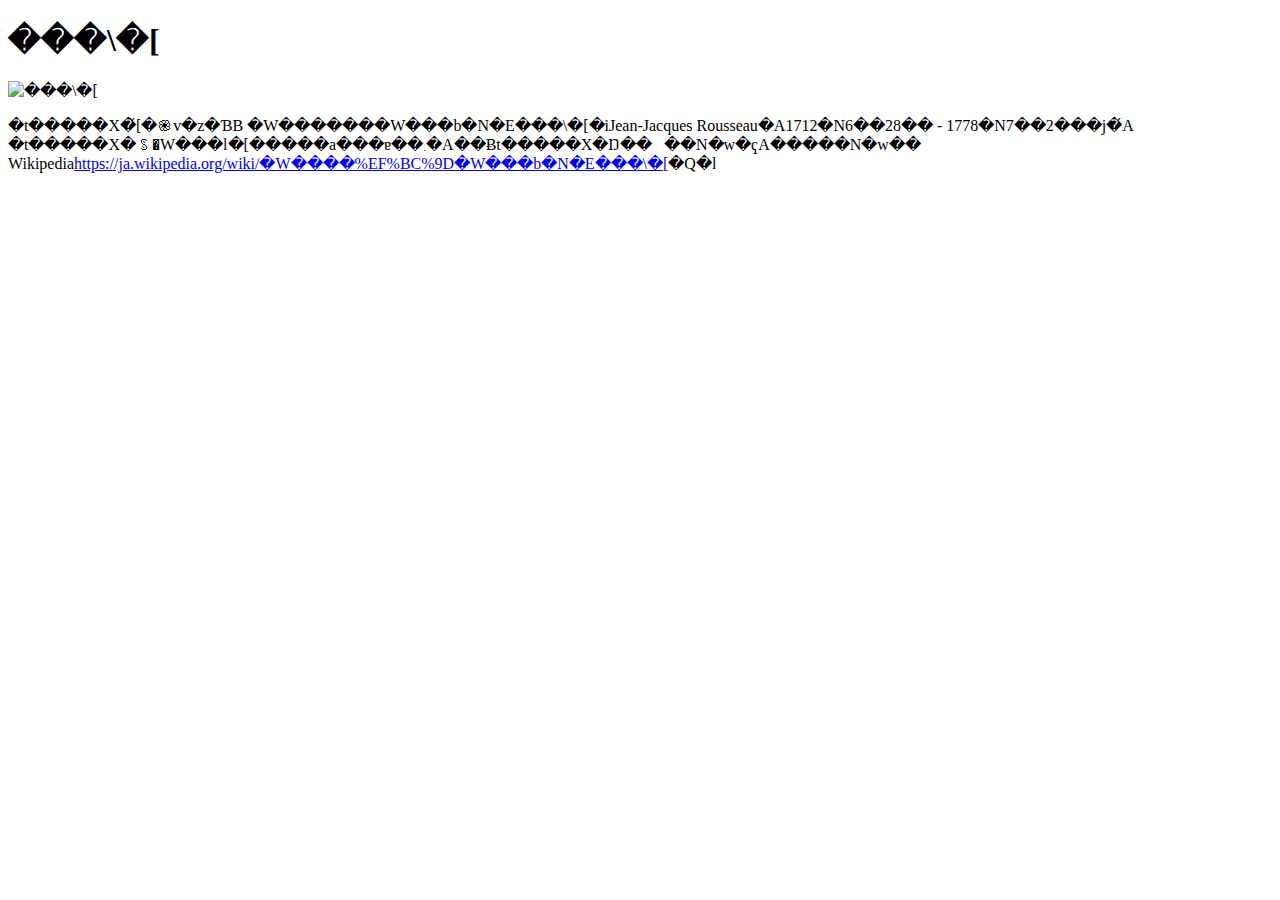
==== ルソー.html @ 2a6c0363 "Add files via upload" ====
<!DOCTYPE html>
	<html>
		<head>
		<title>���\�[</title>
		</head>
		<body>
		<h1>���\�[</h1>
		<img src="file:///C:/Users/naito%20sho/Desktop/���\�[.jpg" alt="���\�[">
		<p>�t�����X�̌[�֎v�z�ƁB
		�W�������W���b�N�E���\�[�iJean-Jacques Rousseau�A1712�N6��28�� - 1778�N7��2���j�́A<br>
		�t�����X�ꌗ�W���l�[�����a���ɐ��܂�A��Ƀt�����X�Ŋ��􂵂��N�w�ҁA�����N�w��<br>
		Wikipedia<a href="https://ja.wikipedia.org/wiki/�W����%EF%BC%9D�W���b�N�E���\�[">https://ja.wikipedia.org/wiki/�W����%EF%BC%9D�W���b�N�E���\�[</a>�Q�l</p>
		</body>
	</html>
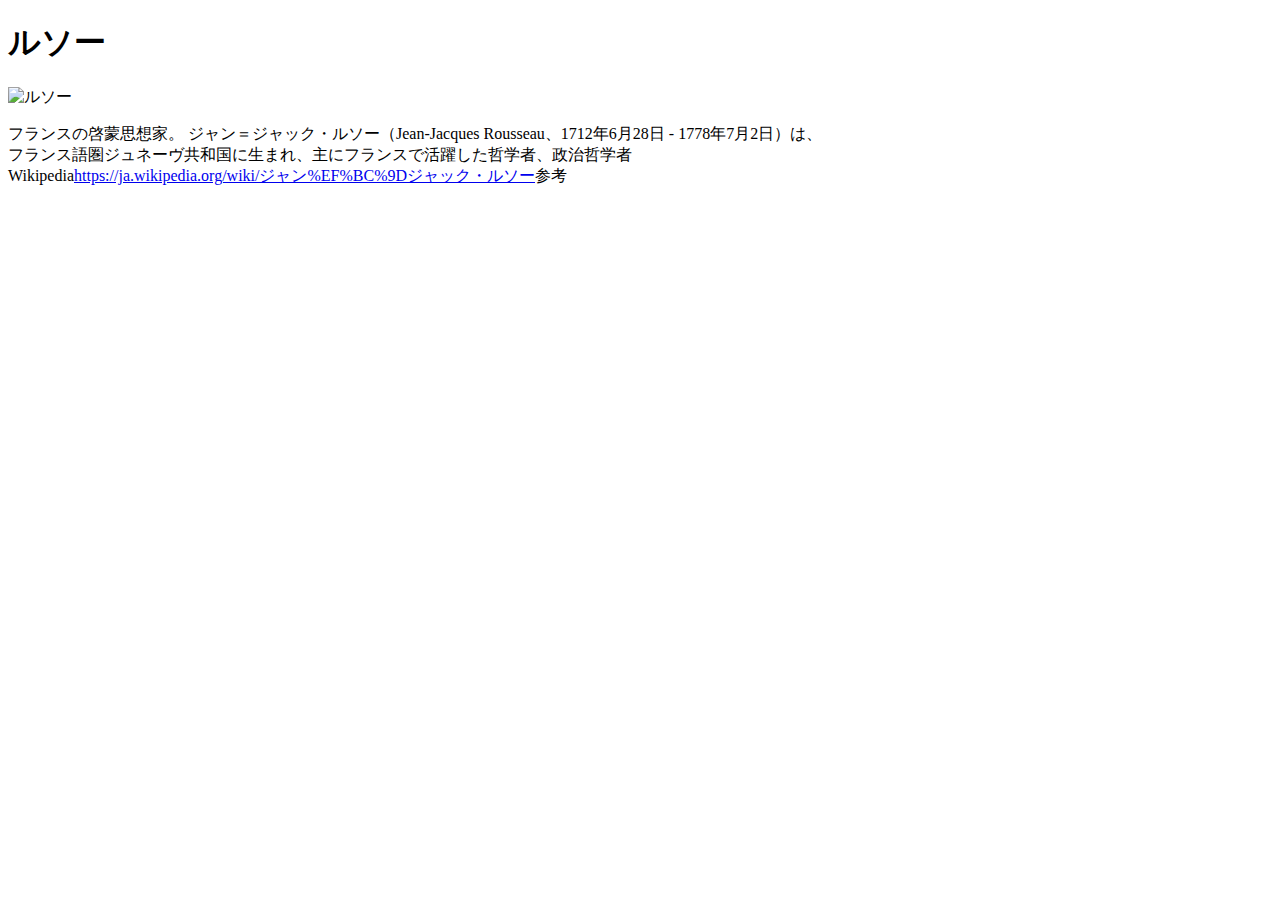
==== commit afd1e3e5: "Update ルソー.html" ====
--- a/ルソー.html
+++ b/ルソー.html
@@ -1,14 +1,15 @@
 <!DOCTYPE html>
 	<html>
 		<head>
-		<title>���\�[</title>
+		<meta charset="UTF-8"/>
+		<title>ルソー</title>
 		</head>
 		<body>
-		<h1>���\�[</h1>
-		<img src="file:///C:/Users/naito%20sho/Desktop/���\�[.jpg" alt="���\�[">
-		<p>�t�����X�̌[�֎v�z�ƁB
-		�W�������W���b�N�E���\�[�iJean-Jacques Rousseau�A1712�N6��28�� - 1778�N7��2���j�́A<br>
-		�t�����X�ꌗ�W���l�[�����a���ɐ��܂�A��Ƀt�����X�Ŋ��􂵂��N�w�ҁA�����N�w��<br>
-		Wikipedia<a href="https://ja.wikipedia.org/wiki/�W����%EF%BC%9D�W���b�N�E���\�[">https://ja.wikipedia.org/wiki/�W����%EF%BC%9D�W���b�N�E���\�[</a>�Q�l</p>
+		<h1>ルソー</h1>
+		<img src="file:///C:/Users/naito%20sho/Desktop/ルソー.jpg" alt="ルソー">
+		<p>フランスの啓蒙思想家。
+		ジャン＝ジャック・ルソー（Jean-Jacques Rousseau、1712年6月28日 - 1778年7月2日）は、<br>
+		フランス語圏ジュネーヴ共和国に生まれ、主にフランスで活躍した哲学者、政治哲学者<br>
+		Wikipedia<a href="https://ja.wikipedia.org/wiki/ジャン%EF%BC%9Dジャック・ルソー">https://ja.wikipedia.org/wiki/ジャン%EF%BC%9Dジャック・ルソー</a>参考</p>
 		</body>
-	</html>+	</html>
